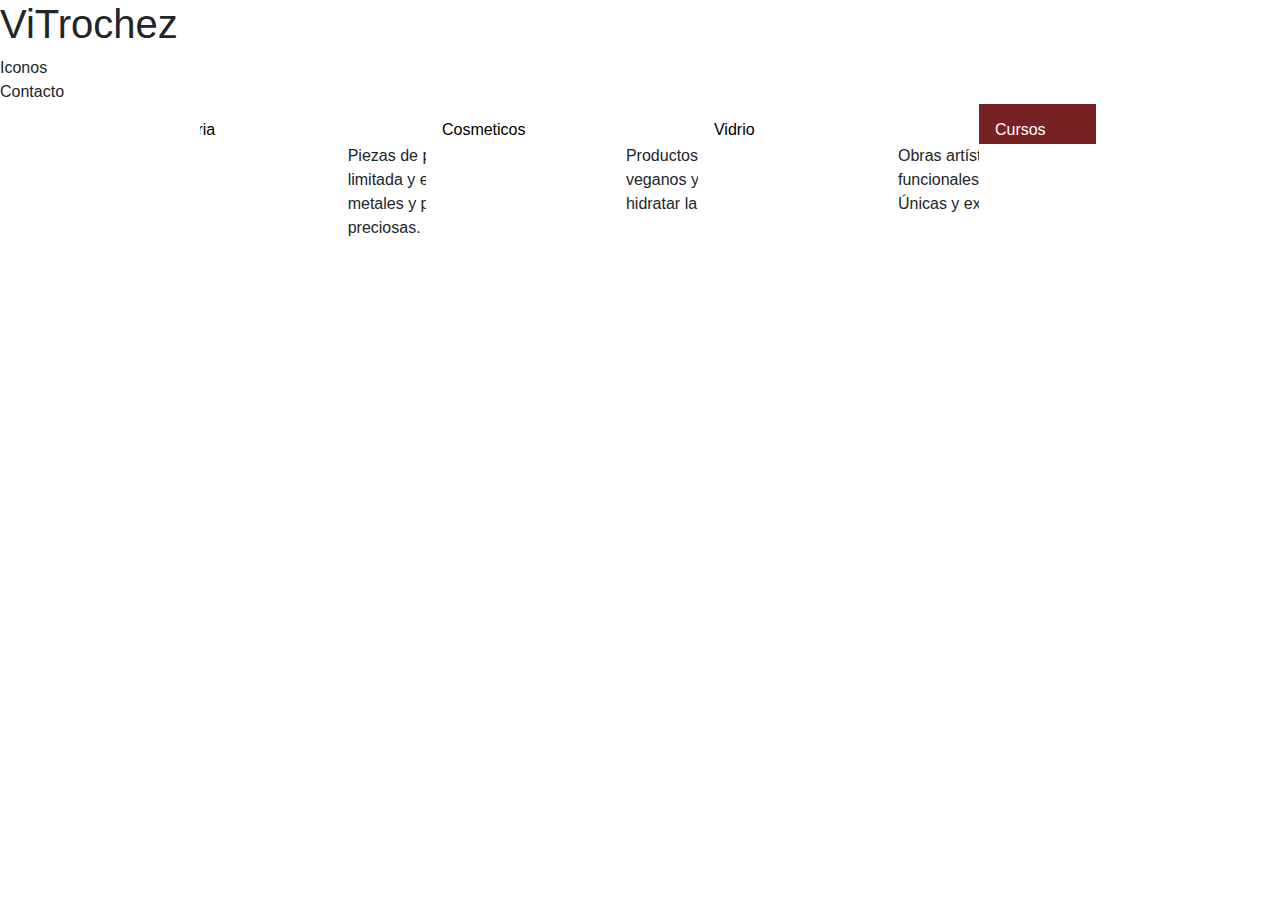
==== cosmeticos.html @ a071d908 "Update cosmeticos.html" ====
<!DOCTYPE html>
<html lang="en">
<head>
    <meta charset="UTF-8">
    <meta name="viewport" content="width=device-width, initial-scale=1.0">
    <title>Vitrochez</title> 
    <link rel="stylesheet" href="estilos.css">
    <link rel="stylesheet" href="https://stackpath.bootstrapcdn.com/bootstrap/4.4.1/css/bootstrap.min.css" integrity="sha384-Vkoo8x4CGsO3+Hhxv8T/Q5PaXtkKtu6ug5TOeNV6gBiFeWPGFN9MuhOf23Q9Ifjh" crossorigin="anonymous">
</head>
<body>
   <body>
    <header> 
        <h1>ViTrochez</h1> 
        <div>Iconos</div> 
        <div>Contacto</div>
    </header> 
        <ul id="menu">
            <li>
              <a href="#">Inicio</a>
            </li>
            
                <li  class="dropbtn">
                    <a href="joyeria.html">Joyeria</a> 
                   
                        <ul class="dropdown">
                            <li><p class="pi">Piezas de producción limitada y exclusiva con metales y piezas semi-preciosas.</p></li>
                        </ul>
                  </li>
           
                <li  class="dropbtn">
                    <a href="cosmeticos.html">Cosmeticos</a>
                        <ul class="dropdown">
                            <li><p class="pi">Productos naturales,<br> veganos y nutritivos para hidratar la piel.</p></li>
                        </ul>
                     
                  </li>
            
           
                <li  class="dropbtn">
                    <a href="vitrales.html">Vidrio</a>
                   
                        <ul class="dropdown">
                            <li><p class="pi">Obras artísticas funcionales para el hogar. Únicas y exclusivas.</p></li>
                        </ul>
                  </li>
            
            
                <li  class="dropbtn">
                    <a href="cursos.html" class="active">Cursos</a>
                   
                        <ul class="dropdown">
                            <li><p class="pi">Personalizados con <br> préstamo de herramientas y materiales disponibles para estudiantes.</p></li>
                        </ul> 
                  </li>
             
          </ul>  
         
    

    <section><!--slider?--></section> 
    <div>
        <!--mas info-->
    </div> 
    <section>
        <!--fotos, puede ser con bootstrap-->
    </section> 
    <footer></footer>























    <script src="https://code.jquery.com/jquery-3.4.1.slim.min.js" integrity="sha384-J6qa4849blE2+poT4WnyKhv5vZF5SrPo0iEjwBvKU7imGFAV0wwj1yYfoRSJoZ+n" crossorigin="anonymous"></script>
<script src="https://cdn.jsdelivr.net/npm/popper.js@1.16.0/dist/umd/popper.min.js" integrity="sha384-Q6E9RHvbIyZFJoft+2mJbHaEWldlvI9IOYy5n3zV9zzTtmI3UksdQRVvoxMfooAo" crossorigin="anonymous"></script>
<script src="https://stackpath.bootstrapcdn.com/bootstrap/4.4.1/js/bootstrap.min.js" integrity="sha384-wfSDF2E50Y2D1uUdj0O3uMBJnjuUD4Ih7YwaYd1iqfktj0Uod8GCExl3Og8ifwB6" crossorigin="anonymous"></script>
</body>
</html>
---- estilos.css ----
ul{
display: flex;
flex-direction: row;
justify-content: center;  
list-style-type: none;
margin-left: 200px;
padding: 0;
overflow: hidden; 
background-color:white; 
width: 70%;
} 
li a {
    display: flex;
    color:black;
    text-align: center;
    padding: 14px 16px;
    text-decoration: none; 
    width: 140px; 
    height: 40px; 
    
  }
  li a:hover:not(.active) {
    background-color: #772222; 
    color: white; 
    text-decoration: none; 
    margin-left: 3px; 
    margin-right: 3px;
  }
  
  .active {
    background-color: #772222;  
    color: white;
  } 
  li a:hover.active{
      color: white; 
      text-decoration: none;
  }
  
 .dropbtn {  
    border: none;
    outline: none;
    color: inherit;
    padding: inherit;
    background-color: inherit;
    font-family: inherit;
    position: relative;
  display: inline-block;
  cursor: pointer;
  -webkit-user-select: none;
  -moz-user-select: none;
  -ms-user-select: none;
  user-select: none;
    
  } 
  /* The actual popup */
.popup .popuptext {
    visibility: hidden;
    width: 160px;
    background-color: #555;
    color: #fff;
    text-align: center;
    border-radius: 6px;
    padding: 8px 0;
    position: absolute;
  
    bottom: 125%;
    left: 50%;
    margin-left: -80px;
  }
  
  /* Popup arrow */
  .popup .popuptext::after {
    content: "";
    position: absolute;
    top: 100%;
    left: 50%;
    margin-left: -5px;
    border-width: 5px;
    border-style: solid;
    border-color: #555 transparent transparent transparent;
  }
  
  /* Toggle this class - hide and show the popup */
  .popup .show {
    visibility: visible;
    -webkit-animation: fadeIn 1s;
    animation: fadeIn 1s;
  }
  
  /* Add animation (fade in the popup) */
  @-webkit-keyframes fadeIn {
    from {opacity: 0;} 
    to {opacity: 1;}
  }
  
  @keyframes fadeIn {
    from {opacity: 0;}
    to {opacity:1 ;}
  }
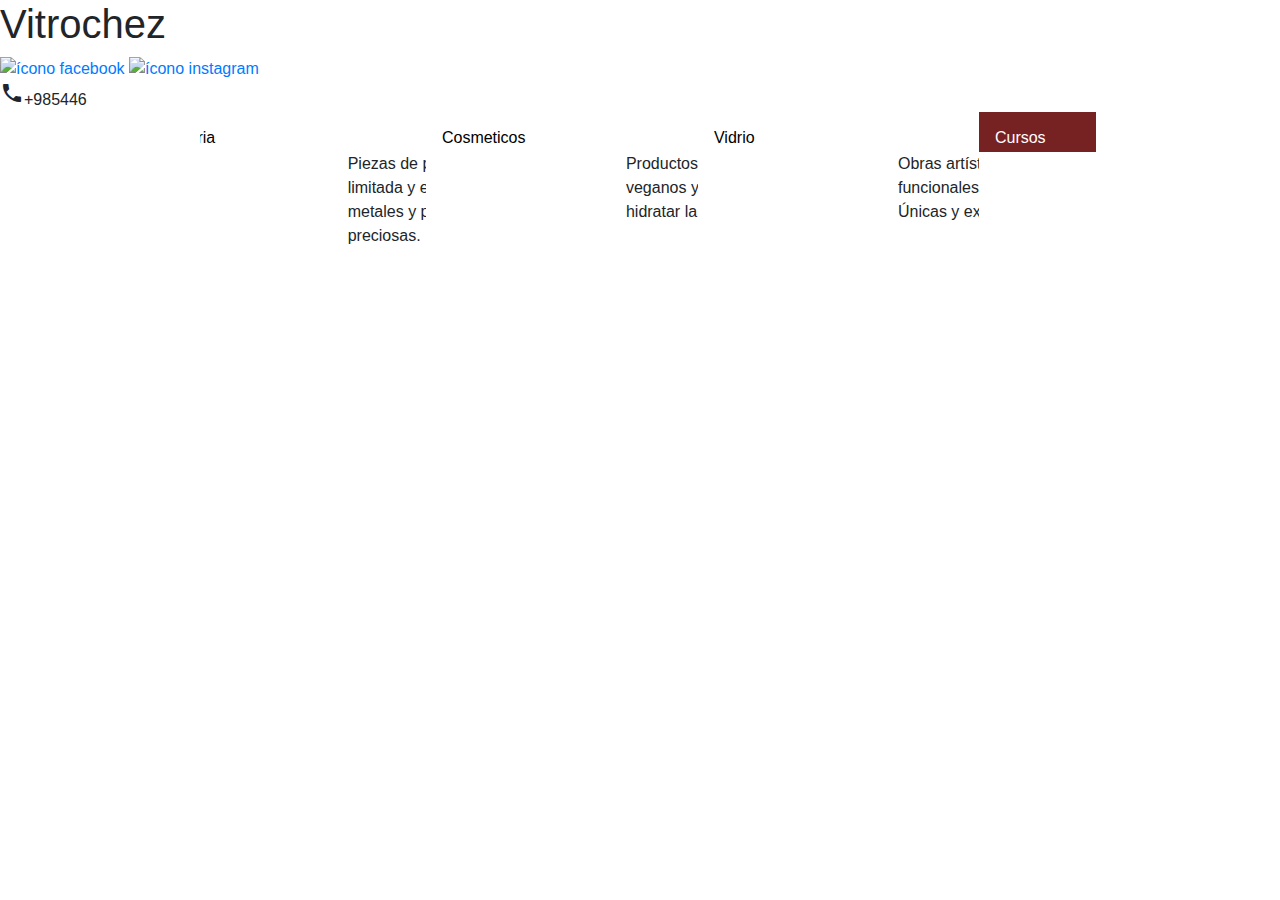
==== commit 6cb84240: "Update cosmeticos.html" ====
--- a/cosmeticos.html
+++ b/cosmeticos.html
@@ -4,15 +4,21 @@
     <meta charset="UTF-8">
     <meta name="viewport" content="width=device-width, initial-scale=1.0">
     <title>Vitrochez</title> 
+   <link href="https://fonts.googleapis.com/css2?family=Libre+Baskerville:wght@700&display=swap" rel="stylesheet">
+    <link href="https://fonts.googleapis.com/icon?family=Material+Icons" rel="stylesheet">
+    <script src="https://ajax.googleapis.com/ajax/libs/jquery/3.4.1/jquery.min.js"></script>
     <link rel="stylesheet" href="estilos.css">
     <link rel="stylesheet" href="https://stackpath.bootstrapcdn.com/bootstrap/4.4.1/css/bootstrap.min.css" integrity="sha384-Vkoo8x4CGsO3+Hhxv8T/Q5PaXtkKtu6ug5TOeNV6gBiFeWPGFN9MuhOf23Q9Ifjh" crossorigin="anonymous">
 </head>
 <body>
    <body>
-    <header> 
-        <h1>ViTrochez</h1> 
-        <div>Iconos</div> 
-        <div>Contacto</div>
+    <header class="header1"> 
+        <h1 class="h">Vitrochez</h1>
+        <div class="img">
+         <a href="https://www.facebook.com/vitrochez/" target="_blank"><img src="facebook.png" alt="ícono facebook" class="icon"></a>
+          <a href="https://www.instagram.com/etrocheza/?hl=es-la" target="_blank"><img src="instagram.png" alt="ícono instagram" class="icon"></a>
+        </div> 
+        <div class="cont"><i class="large material-icons">call</i>+985446</div>
     </header> 
         <ul id="menu">
             <li>
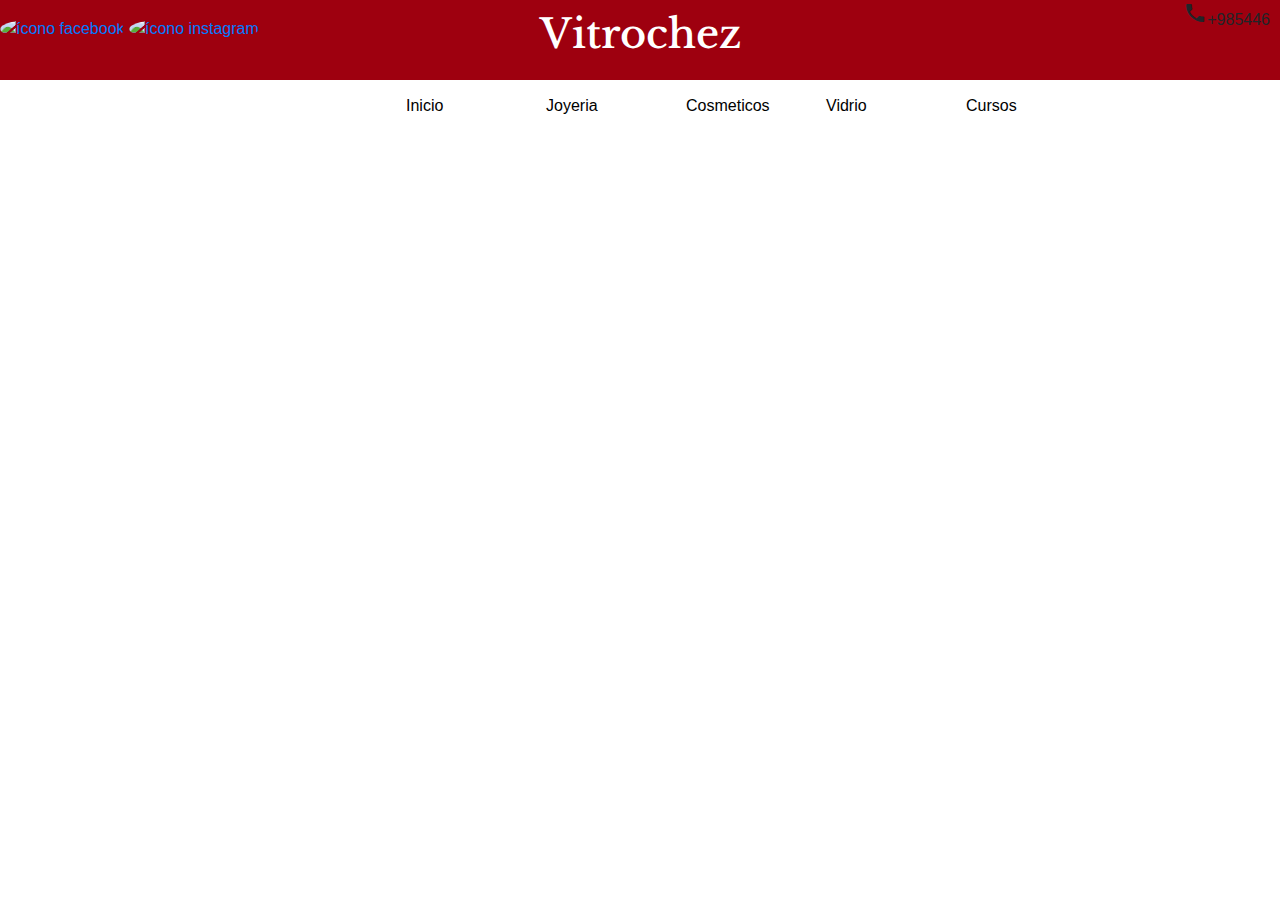
==== commit 4fbf2264: "Update cosmeticos.html" ====
--- a/cosmeticos.html
+++ b/cosmeticos.html
@@ -20,47 +20,51 @@
         </div> 
         <div class="cont"><i class="large material-icons">call</i>+985446</div>
     </header> 
-        <ul id="menu">
-            <li>
-              <a href="#">Inicio</a>
-            </li>
-            
-                <li  class="dropbtn">
-                    <a href="joyeria.html">Joyeria</a> 
+         <nav role="navigation">
+        <ul>
+          <li>
+            <a href="proyecto.html">Inicio</a>
+          </li>
+          
+              <li>
+                  <a href="joyeria.html">Joyeria</a> 
+                 
+                      <ul>
+                          <li class="li1"><p class="pi">Piezas de producción limitada y exclusiva con metales y piezas semi-preciosas.</p></li>
+                      </ul>
+                </li>
+         
+              <li>
+                  <a href="cosmeticos.html">Cosmeticos</a>
+                      <ul>
+                          <li class="li1"><p class="pi">Productos naturales,<br> veganos y nutritivos para hidratar la piel.</p></li>
+                      </ul>
                    
-                        <ul class="dropdown">
-                            <li><p class="pi">Piezas de producción limitada y exclusiva con metales y piezas semi-preciosas.</p></li>
-                        </ul>
-                  </li>
+                </li>
+          
+         
+              <li>
+                  <a href="vitrales.html">Vidrio</a>
+                 
+                      <ul>
+                          <li class="li1"><p class="pi">Obras artísticas funcionales para el hogar. Únicas y exclusivas.</p></li>
+                      </ul>
+                </li>
+          
+          
+              <li>
+                  <a href="cursos.html">Cursos</a>
+                 
+                      <ul>
+                          <li class="li1"><p class="pi">Personalizados con <br> préstamo de herramientas y materiales disponibles para estudiantes.</p></li>
+                      </ul> 
+                </li>
            
-                <li  class="dropbtn">
-                    <a href="cosmeticos.html">Cosmeticos</a>
-                        <ul class="dropdown">
-                            <li><p class="pi">Productos naturales,<br> veganos y nutritivos para hidratar la piel.</p></li>
-                        </ul>
-                     
-                  </li>
-            
-           
-                <li  class="dropbtn">
-                    <a href="vitrales.html">Vidrio</a>
-                   
-                        <ul class="dropdown">
-                            <li><p class="pi">Obras artísticas funcionales para el hogar. Únicas y exclusivas.</p></li>
-                        </ul>
-                  </li>
-            
-            
-                <li  class="dropbtn">
-                    <a href="cursos.html" class="active">Cursos</a>
-                   
-                        <ul class="dropdown">
-                            <li><p class="pi">Personalizados con <br> préstamo de herramientas y materiales disponibles para estudiantes.</p></li>
-                        </ul> 
-                  </li>
-             
-          </ul>  
-         
+        </ul>  
+      </nav>
+
+
+   
     
 
     <section><!--slider?--></section> 
--- a/estilos.css
+++ b/estilos.css
@@ -5,9 +5,7 @@
 list-style-type: none;
 margin-left: 200px;
 padding: 0;
-overflow: hidden; 
-background-color:white; 
-width: 70%;
+position: relative;
 } 
 li a {
     display: flex;
@@ -36,70 +34,100 @@
       text-decoration: none;
   }
   
- .dropbtn {  
-    border: none;
-    outline: none;
-    color: inherit;
-    padding: inherit;
-    background-color: inherit;
-    font-family: inherit;
+ li {  
     position: relative;
-  display: inline-block;
-  cursor: pointer;
-  -webkit-user-select: none;
-  -moz-user-select: none;
-  -ms-user-select: none;
-  user-select: none;
+  display: inline-block; 
+  transition-duration: 0.5s;
     
   } 
-  /* The actual popup */
-.popup .popuptext {
+  .li1{
+    display: block;
+  }
+ 
+ ul li ul
+{
+    position: absolute;
+    display: none;
+    text-align: left;
+    border-top: none;
+    background-color:beige;
+    border-bottom-left-radius: 8px;
+    border-bottom-right-radius: 8px;
+    margin-left: -7px;
+    width: 250px;
+    height: 100px;
     visibility: hidden;
-    width: 160px;
-    background-color: #555;
-    color: #fff;
-    text-align: center;
-    border-radius: 6px;
-    padding: 8px 0;
-    position: absolute;
-  
-    bottom: 125%;
-    left: 50%;
-    margin-left: -80px;
-  }
-  
-  /* Popup arrow */
-  .popup .popuptext::after {
-    content: "";
-    position: absolute;
-    top: 100%;
-    left: 50%;
-    margin-left: -5px;
-    border-width: 5px;
-    border-style: solid;
-    border-color: #555 transparent transparent transparent;
-  }
-  
-  /* Toggle this class - hide and show the popup */
-  .popup .show {
-    visibility: visible;
-    -webkit-animation: fadeIn 1s;
-    animation: fadeIn 1s;
-  }
-  
-  /* Add animation (fade in the popup) */
-  @-webkit-keyframes fadeIn {
-    from {opacity: 0;} 
-    to {opacity: 1;}
-  }
-  
-  @keyframes fadeIn {
-    from {opacity: 0;}
-    to {opacity:1 ;}
-  }
-
-  
+    transition: all 0.5s ease;
+}
 
 
 
- 
+ul li:hover > ul,
+ul li ul:hover{
+  display: block; /* Display the dropdown */
+  visibility: visible;
+  opacity: 1;
+  z-index: 900;
+}
+ul li ul li{
+  display: block;
+  clear: both;
+}
+.ghj{
+  background-color: #9e000f;  
+  background-color: #f0bfc2; 
+  background-color: #878962; 
+  background-color: #e4dcd1; 
+  background-color: #772222;
+}
+.img{
+  justify-content: center; 
+  margin-bottom: 0px;
+} 
+.header1{
+  height: 80px;
+  width: 100%;
+  background-color: #9e000f;
+  margin: auto; 
+  
+}
+.h{
+  font-family: 'Libre Baskerville', serif;
+  color: white; 
+  text-align: center;
+  padding-top: 10px;
+}
+.img{
+  margin-top: -50px;
+}
+.icon{
+border-radius: 50%;
+
+}
+.icon:hover{
+  box-shadow: 0 0 2px 1px #e4dcd1;
+}
+.cont{
+  float: right; 
+  margin-top: -40px; 
+  margin-right: 10px;
+  
+}
+.cont:hover{
+  color: white;
+  cursor: pointer;
+}
+.carousel{
+  padding: 5px;
+  padding-top: 10px;
+}
+.info-box{
+  height: 500px;
+  width: 1100px; 
+  background-color: #878962;
+  display: flex;
+  z-index: 10;
+  position: absolute;
+  margin-top: -100px;
+  margin-left: 125px;
+}
